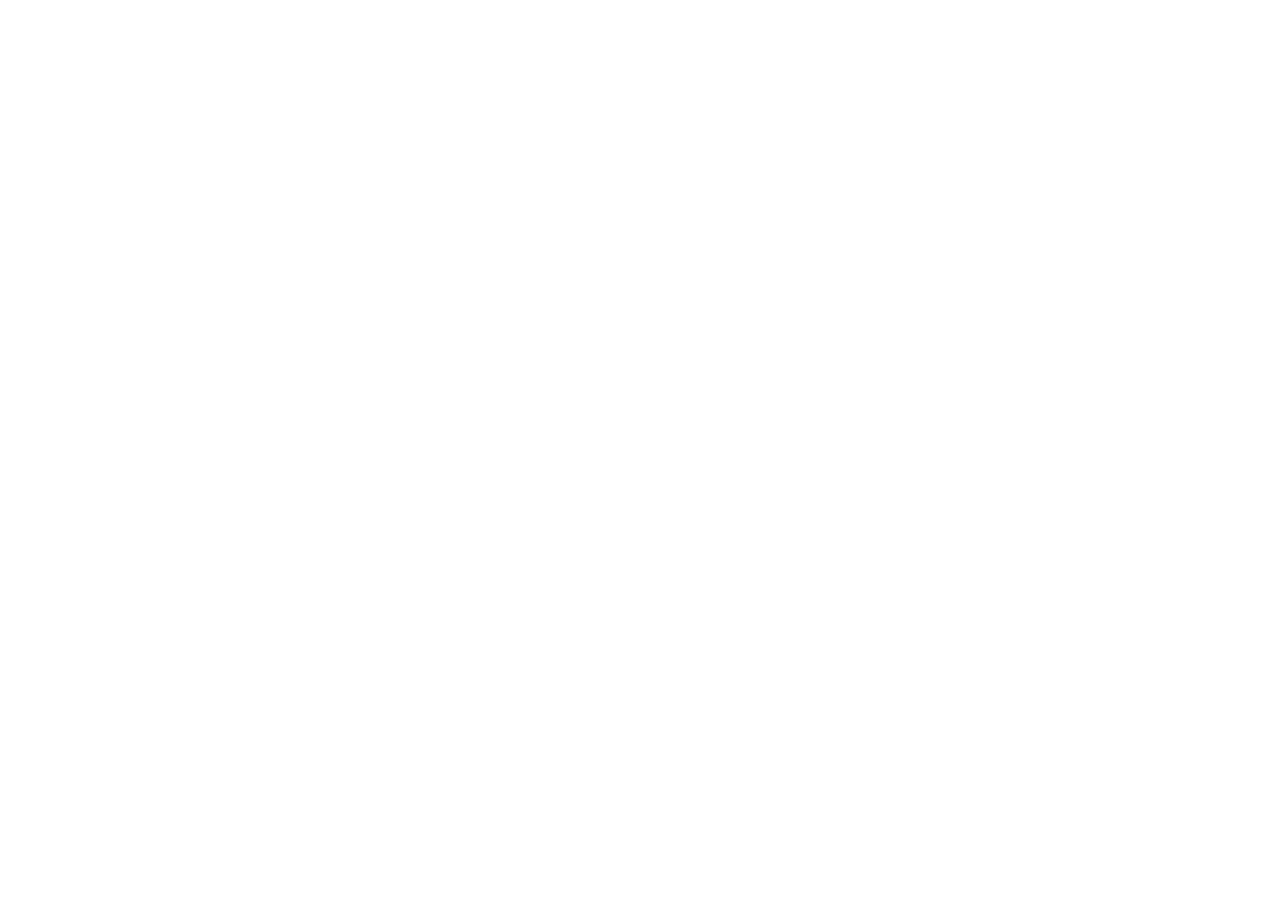
==== index.html @ 239f5d44 "Initial commit" ====
<!DOCTYPE html>
<html lang="en">
<head>
    <meta charset="UTF-8">
    <meta name="viewport" content="width=device-width, initial-scale=1.0">
    <title>Document</title>
</head>
<body>
    
</body>
</html>
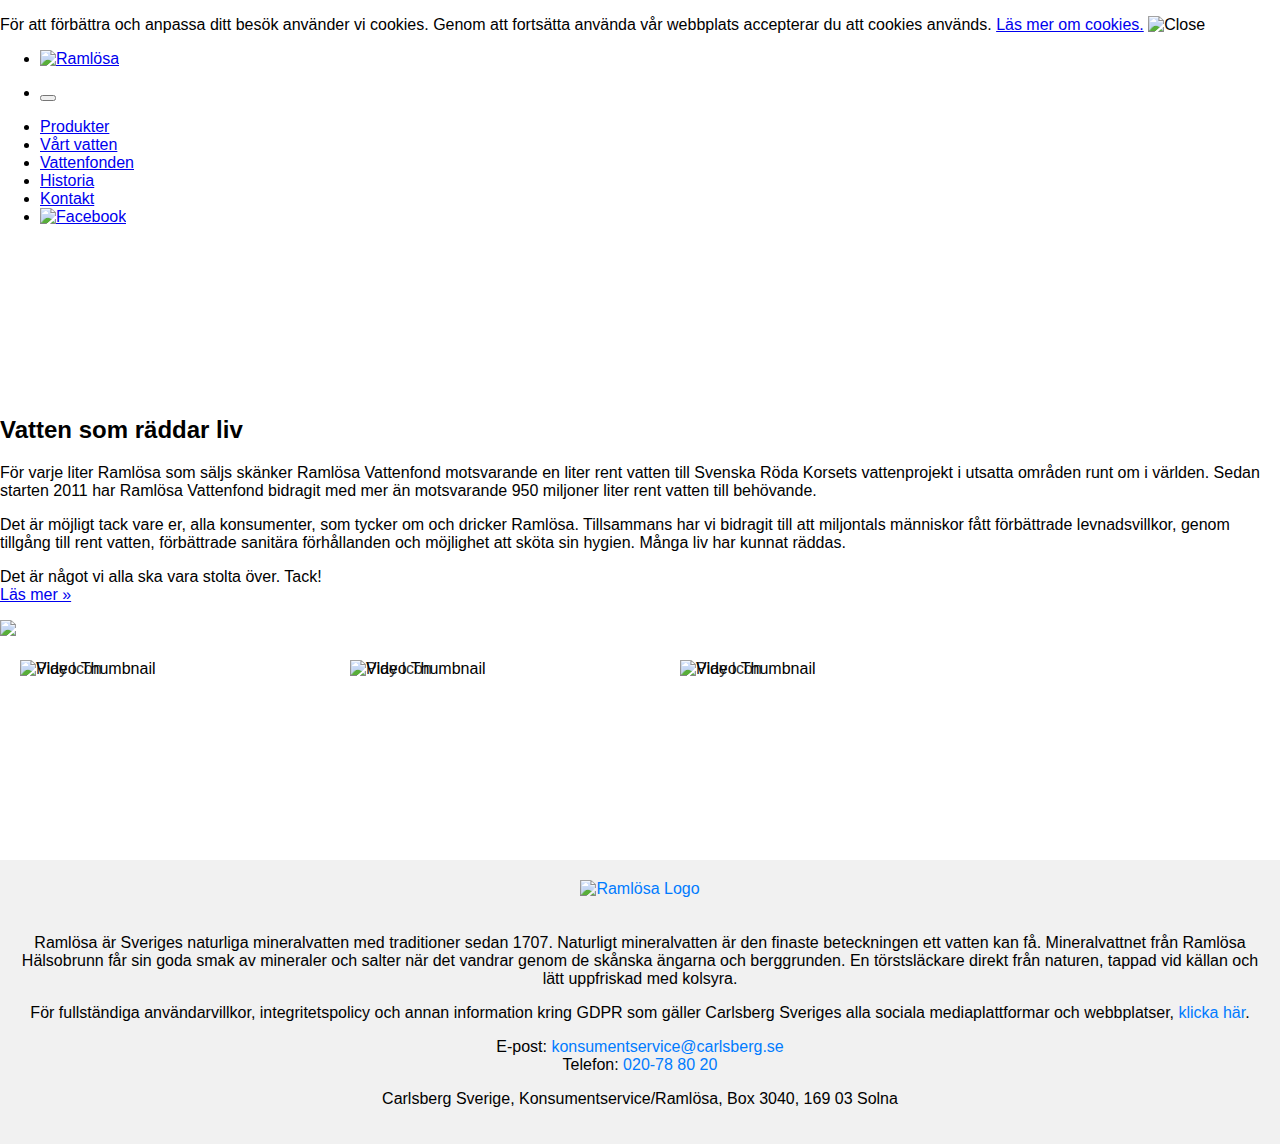
==== commit f9881794: "Firststep" ====
--- a/index.html
+++ b/index.html
@@ -1,11 +1,349 @@
 <!DOCTYPE html>
-<html lang="en">
+<html>
+
 <head>
-    <meta charset="UTF-8">
+    <meta charset="utf-8">
     <meta name="viewport" content="width=device-width, initial-scale=1.0">
-    <title>Document</title>
+
+    <title>Ramlösa</title>
+    <meta name="description"
+        content="Ramlösa är Sveriges naturliga mineralvatten med traditioner sedan 1707. Naturligt mineralvatten är den finaste beteckningen ett vatten kan få. När en ny flaska Ramlösa når din hand har 70 års arbete kommit till sin ände.">
+
+    <base href="https://ramlosa.se/">
+
+
+    <link href="styles.css" rel="stylesheet">
+
+
+    <link rel="apple-touch-icon" sizes="180x180"
+        href="https://ramlosa.se/resources/images/favicons/apple-touch-icon.png">
+    <link rel="icon" type="image/png" href="https://ramlosa.se/resources/images/favicons/favicon-32x32.png"
+        sizes="32x32">
+    <link rel="icon" type="image/png" href="https://ramlosa.se/resources/images/favicons/favicon-16x16.png"
+        sizes="16x16">
+
+    <!-- Återkom till nedan länkar sedan -->
+    <link href="resources/js/owl.carousel/owl-carousel/owl-e546522f1a.transitions.css" rel="stylesheet">
+    <link href="resources/js/owl.carousel/owl-carousel/owl-682fe060d8.carousel.css" rel="stylesheet">
+    <link href="resources/js/owl.carousel/owl-carousel/owl-f8f4cc1cf7.theme.css" rel="stylesheet">
+
+    <style>
+        /* Grundläggande styling */
+        body {
+            margin: 0;
+            font-family: Arial, sans-serif;
+        }
+
+        .videos {
+            display: flex;
+            gap: 10px;
+            flex-wrap: wrap;
+            padding: 20px;
+        }
+
+        .video-item {
+            position: relative;
+            width: 320px;
+            height: 180px;
+            cursor: pointer;
+        }
+
+        .video-item img {
+            width: 100%;
+            height: 100%;
+            object-fit: cover;
+        }
+
+        .play-icon {
+            position: absolute;
+            top: 50%;
+            left: 50%;
+            transform: translate(-50%, -50%);
+            width: 50px;
+            height: 50px;
+            opacity: 0.8;
+        }
+
+        /* Överlagring för video */
+        .video-overlay {
+            display: none;
+            /* Döljer överlagringen som standard */
+            position: fixed;
+            top: 0;
+            left: 0;
+            width: 100%;
+            height: 100%;
+            background: rgba(0, 0, 0, 0.8);
+            z-index: 1000;
+            justify-content: center;
+            align-items: center;
+        }
+
+        .video-overlay iframe {
+            width: 80%;
+            height: 80%;
+        }
+
+        .close-btn {
+            position: absolute;
+            top: 20px;
+            right: 20px;
+            font-size: 24px;
+            color: #fff;
+            cursor: pointer;
+        }
+
+        .videos {
+            display: flex;
+            gap: 10px;
+            flex-wrap: wrap;
+        }
+
+        .video-item {
+            position: relative;
+            width: 320px;
+            height: 180px;
+            cursor: pointer;
+        }
+
+        .video-item img {
+            width: 100%;
+            height: 100%;
+            object-fit: cover;
+        }
+
+        .play-icon {
+            position: absolute;
+            top: 50%;
+            left: 50%;
+            transform: translate(-50%, -50%);
+            width: 50px;
+            height: 50px;
+            opacity: 0.8;
+        }
+
+        .video-iframe {
+            width: 100%;
+            height: 180px;
+            border: none;
+            display: none;
+        }
+
+        .video-item.active .video-iframe {
+            display: block;
+        }
+
+
+        footer {
+    padding: 20px;
+    background-color: #f1f1f1;
+}
+
+footer .container {
+    display: flex;
+    flex-direction: column;
+    align-items: center;
+    text-align: center;
+}
+
+footer .footer-info {
+    margin-top: 20px;
+}
+
+footer img {
+    max-width: 100%;
+}
+
+footer a {
+    color: #007bff;
+    text-decoration: none;
+}
+
+footer a:hover {
+    text-decoration: underline;
+}
+
+    </style>
+
 </head>
-<body>
-    
+
+
+<body class="preload" data-layout-id="1">
+    <header>
+        <div class="cookies">
+            <p>
+                För att förbättra och anpassa ditt besök använder vi cookies. Genom att fortsätta använda vår webbplats
+                accepterar du att cookies används. <a href="#">Läs mer om cookies.</a>
+                <img class="close" src="resources/images/close.png" alt="Close">
+            </p>
+        </div>
+
+        <div class="container clearfix">
+            <div class="logo">
+                <ul>
+                    <li>
+                        <a href="/">
+                            <img src="resources/images/ramlosa_logo_2023.svg" alt="Ramlösa">
+                        </a>
+                    </li>
+                </ul>
+            </div>
+
+            <div class="menu">
+                <ul>
+                    <li>
+                        <button class="hamburger hamburger--elastic" type="button">
+                            <span class="hamburger-box">
+                                <span class="hamburger-inner"></span>
+                            </span>
+                        </button>
+                    </li>
+                </ul>
+            </div>
+
+            <div class="navigation clearfix">
+                <ul>
+                    <li class="navigation-item">
+                        <a href="https://ramlosa.se/produkter" class="mellow_page_active mellow_page_3 ">Produkter</a>
+                    </li>
+                    <li class="navigation-item">
+                        <a href="https://ramlosa.se/vart-vatten" class="mellow_page_active mellow_page_13 ">Vårt
+                            vatten</a>
+                    </li>
+                    <li class="navigation-item">
+                        <a href="https://ramlosa.se/vattenfonden"
+                            class="mellow_page_active mellow_page_10 ">Vattenfonden</a>
+                    </li>
+                    <li class="navigation-item">
+                        <a href="https://ramlosa.se/historia" class="mellow_page_active mellow_page_11 ">Historia</a>
+                    </li>
+                    <li class="navigation-item">
+                        <a href="https://ramlosa.se/kontakt" class="mellow_page_active mellow_page_14 ">Kontakt</a>
+                    </li>
+
+                    <li class="navigation-item">
+                        <a id="facebook-link" href="https://www.facebook.com/Ramlosa/?fref=ts&ref=br_tf" target="_blank"
+                            class="fb-icon ">
+                            <img src="resources/images/fb_icon.svg" alt="Facebook">
+                        </a>
+                    </li>
+                </ul>
+            </div>
+        </div>
+    </header>
+
+    <main>
+
+
+        <section id="image-slider-wrapper">
+            <div class="youtube-embed">
+                <iframe
+                    src="https://player.vimeo.com/video/949517908?badge=0&autopause=0&player_id=0&app_id=58479&autoplay=1&loop=1"
+                    frameborder="0" allow="autoplay; fullscreen; picture-in-picture; clipboard-write"
+                    title="RAMLÖSA"></iframe>
+            </div>
+            </div>
+        </section>
+
+        <!-- Rename the section below to something semantic -->
+        <section class="redcross" data-equal>
+            <div class="redcross-text" data-equal-target>
+                <h2 class="">Vatten som räddar liv</h2>
+                <div class="">
+                    <p class="m_-8973639192038247452MsoListParagraph">F&ouml;r varje liter&nbsp;<span
+                            class="il">Raml&ouml;sa</span>&nbsp;som s&auml;ljs sk&auml;nker&nbsp;<span
+                            class="il">Raml&ouml;sa</span>&nbsp;Vattenfond motsvarande en liter rent vatten till Svenska
+                        R&ouml;da Korsets vattenprojekt i utsatta omr&aring;den runt om i v&auml;rlden. Sedan starten
+                        2011 har&nbsp;<span class="il">Raml&ouml;sa</span>&nbsp;Vattenfond bidragit med mer &auml;n
+                        motsvarande 950 miljoner liter rent vatten till beh&ouml;vande.</p>
+                    <p class="m_-8973639192038247452MsoListParagraph">Det &auml;r m&ouml;jligt tack vare er, alla
+                        konsumenter, som tycker om och dricker&nbsp;<span class="il">Raml&ouml;sa</span>. Tillsammans
+                        har vi bidragit till att miljontals m&auml;nniskor f&aring;tt f&ouml;rb&auml;ttrade
+                        levnadsvillkor, genom tillg&aring;ng till rent vatten, f&ouml;rb&auml;ttrade sanit&auml;ra
+                        f&ouml;rh&aring;llanden och m&ouml;jlighet att sk&ouml;ta sin hygien. M&aring;nga liv har kunnat
+                        r&auml;ddas.</p>
+                    <p class="m_-8973639192038247452MsoListParagraph">Det &auml;r n&aring;got vi alla ska vara stolta
+                        &ouml;ver. Tack!<br /><a href="https://ramlosa.se/vattenfonden">L&auml;s mer &raquo;</a></p>
+                </div>
+            </div>
+
+            <div class="redcross-image" data-equal-target>
+                <img src="https://ramlosa.se/resources/images/redcross_forman.png">
+            </div>
+        </section>
+
+
+
+
+        <section class="videos">
+            <div class="video-item" data-video-id="T88inlotu9c">
+                <img src="https://img.youtube.com/vi/T88inlotu9c/sddefault.jpg" alt="Video Thumbnail">
+                <img src="https://ramlosa.se/resources/images/icon_play.png" class="play-icon" alt="Play Icon">
+            </div>
+            <div class="video-item" data-video-id="_GVfc9BIdL0">
+                <img src="https://img.youtube.com/vi/_GVfc9BIdL0/sddefault.jpg" alt="Video Thumbnail">
+                <img src="https://ramlosa.se/resources/images/icon_play.png" class="play-icon" alt="Play Icon">
+            </div>
+            <div class="video-item" data-video-id="uzBPb6L2yvA">
+                <img src="https://img.youtube.com/vi/uzBPb6L2yvA/sddefault.jpg" alt="Video Thumbnail">
+                <img src="https://ramlosa.se/resources/images/icon_play.png" class="play-icon" alt="Play Icon">
+            </div>
+        </section>
+
+        <!-- Överlagring för video -->
+        <div id="video-overlay" class="video-overlay">
+            <div class="close-btn">&times;</div>
+            <iframe id="video-frame" src="" allowfullscreen></iframe>
+        </div>
+
+        <script>
+            // Funktion för att öppna video
+            document.querySelectorAll('.video-item').forEach(item => {
+                item.addEventListener('click', () => {
+                    const videoId = item.getAttribute('data-video-id');
+                    const iframe = document.getElementById('video-frame');
+                    iframe.src = `https://www.youtube.com/embed/${videoId}?autoplay=1`;
+                    document.getElementById('video-overlay').style.display = 'flex';
+                });
+            });
+
+            // Funktion för att stänga video
+            document.querySelector('.close-btn').addEventListener('click', () => {
+                const iframe = document.getElementById('video-frame');
+                iframe.src = ''; // Stoppa videon
+                document.getElementById('video-overlay').style.display = 'none';
+            });
+        </script>
+
+</main>
+
+<footer>
+    <div class="container">
+        <!-- Logo -->
+        <a href="/">
+            <img src="resources/images/ramlosa_logo_2023.svg" alt="Ramlösa Logo">
+        </a>
+
+        <!-- Footer Information -->
+        <div class="footer-info">
+            <p>
+                Ramlösa är Sveriges naturliga mineralvatten med traditioner sedan 1707. Naturligt mineralvatten är den finaste beteckningen ett vatten kan få. Mineralvattnet från Ramlösa Hälsobrunn får sin goda smak av mineraler och salter när det vandrar genom de skånska ängarna och berggrunden. En törstsläckare direkt från naturen, tappad vid källan och lätt uppfriskad med kolsyra.
+            </p>
+            <p>
+                För fullständiga användarvillkor, integritetspolicy och annan information kring GDPR som gäller Carlsberg Sveriges alla sociala mediaplattformar och webbplatser, <a href="http://carlsbergsverige.se/cookie-policy" target="_blank">klicka här</a>.
+            </p>
+            <p>
+                E-post: <a href="mailto:konsumentservice@carlsberg.se">konsumentservice@carlsberg.se</a><br>
+                Telefon: <a href="tel:020788020">020-78 80 20</a>
+            </p>
+            <p>
+                Carlsberg Sverige, Konsumentservice/Ramlösa, Box 3040, 169 03 Solna
+            </p>
+        </div>
+    </div>
+</footer>
+
 </body>
-</html>+
+</html>
+
--- a/styles.css
+++ b/styles.css
@@ -0,0 +1,134 @@
+ /* Grundläggande styling */
+ body {
+    margin: 0;
+    font-family: Arial, sans-serif;
+}
+
+.videos {
+    display: flex;
+    gap: 10px;
+    flex-wrap: wrap;
+    padding: 20px;
+}
+
+.video-item {
+    position: relative;
+    width: 320px;
+    height: 180px;
+    cursor: pointer;
+}
+
+.video-item img {
+    width: 100%;
+    height: 100%;
+    object-fit: cover;
+}
+
+.play-icon {
+    position: absolute;
+    top: 50%;
+    left: 50%;
+    transform: translate(-50%, -50%);
+    width: 50px;
+    height: 50px;
+    opacity: 0.8;
+}
+
+/* Överlagring för video */
+.video-overlay {
+    display: none;
+    /* Döljer överlagringen som standard */
+    position: fixed;
+    top: 0;
+    left: 0;
+    width: 100%;
+    height: 100%;
+    background: rgba(0, 0, 0, 0.8);
+    z-index: 1000;
+    justify-content: center;
+    align-items: center;
+}
+
+.video-overlay iframe {
+    width: 80%;
+    height: 80%;
+}
+
+.close-btn {
+    position: absolute;
+    top: 20px;
+    right: 20px;
+    font-size: 24px;
+    color: #fff;
+    cursor: pointer;
+}
+
+.videos {
+    display: flex;
+    gap: 10px;
+    flex-wrap: wrap;
+}
+
+.video-item {
+    position: relative;
+    width: 320px;
+    height: 180px;
+    cursor: pointer;
+}
+
+.video-item img {
+    width: 100%;
+    height: 100%;
+    object-fit: cover;
+}
+
+.play-icon {
+    position: absolute;
+    top: 50%;
+    left: 50%;
+    transform: translate(-50%, -50%);
+    width: 50px;
+    height: 50px;
+    opacity: 0.8;
+}
+
+.video-iframe {
+    width: 100%;
+    height: 180px;
+    border: none;
+    display: none;
+}
+
+.video-item.active .video-iframe {
+    display: block;
+}
+
+
+footer {
+    padding: 20px;
+    background-color: #f1f1f1;
+}
+
+footer .container {
+    display: flex;
+    flex-direction: column;
+    align-items: center;
+    text-align: center;
+}
+
+footer .footer-info {
+    margin-top: 20px;
+}
+
+footer img {
+    max-width: 100%;
+}
+
+footer a {
+    color: #007bff;
+    text-decoration: none;
+}
+
+footer a:hover {
+    text-decoration: underline;
+}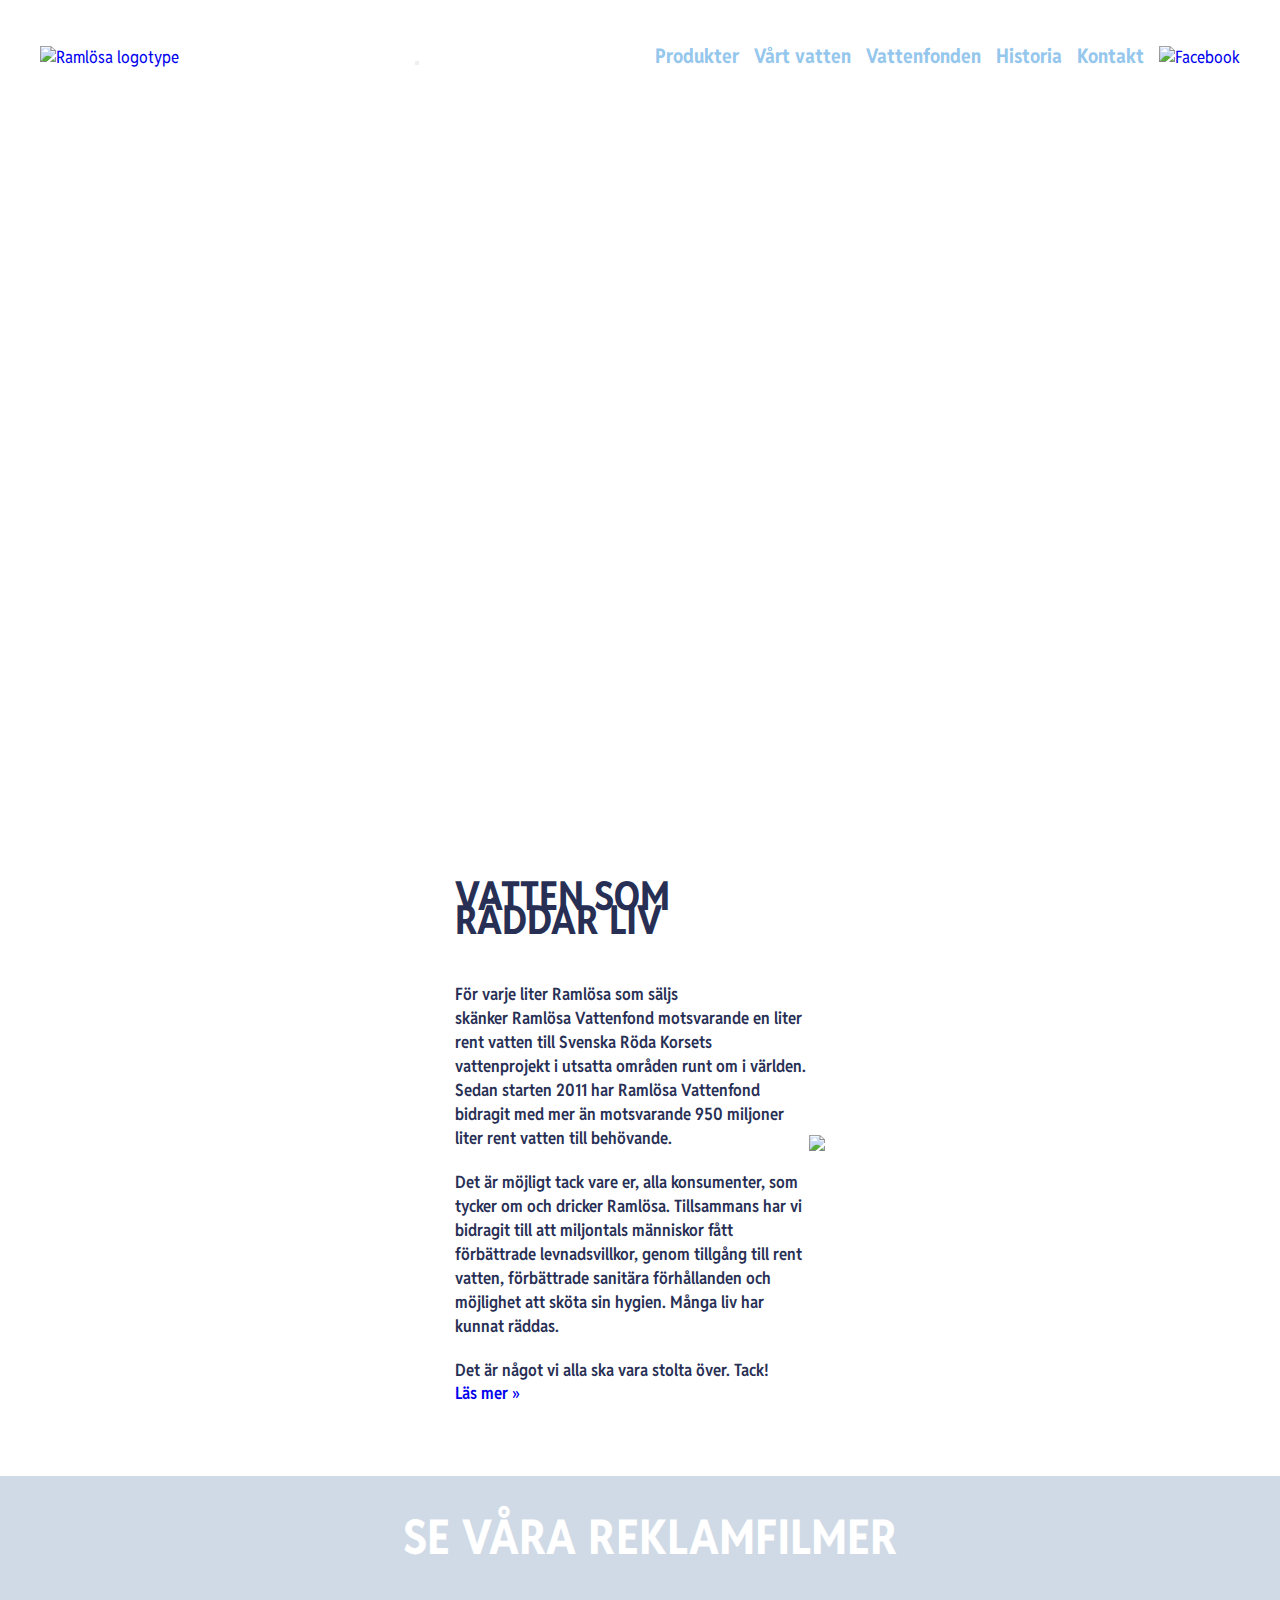
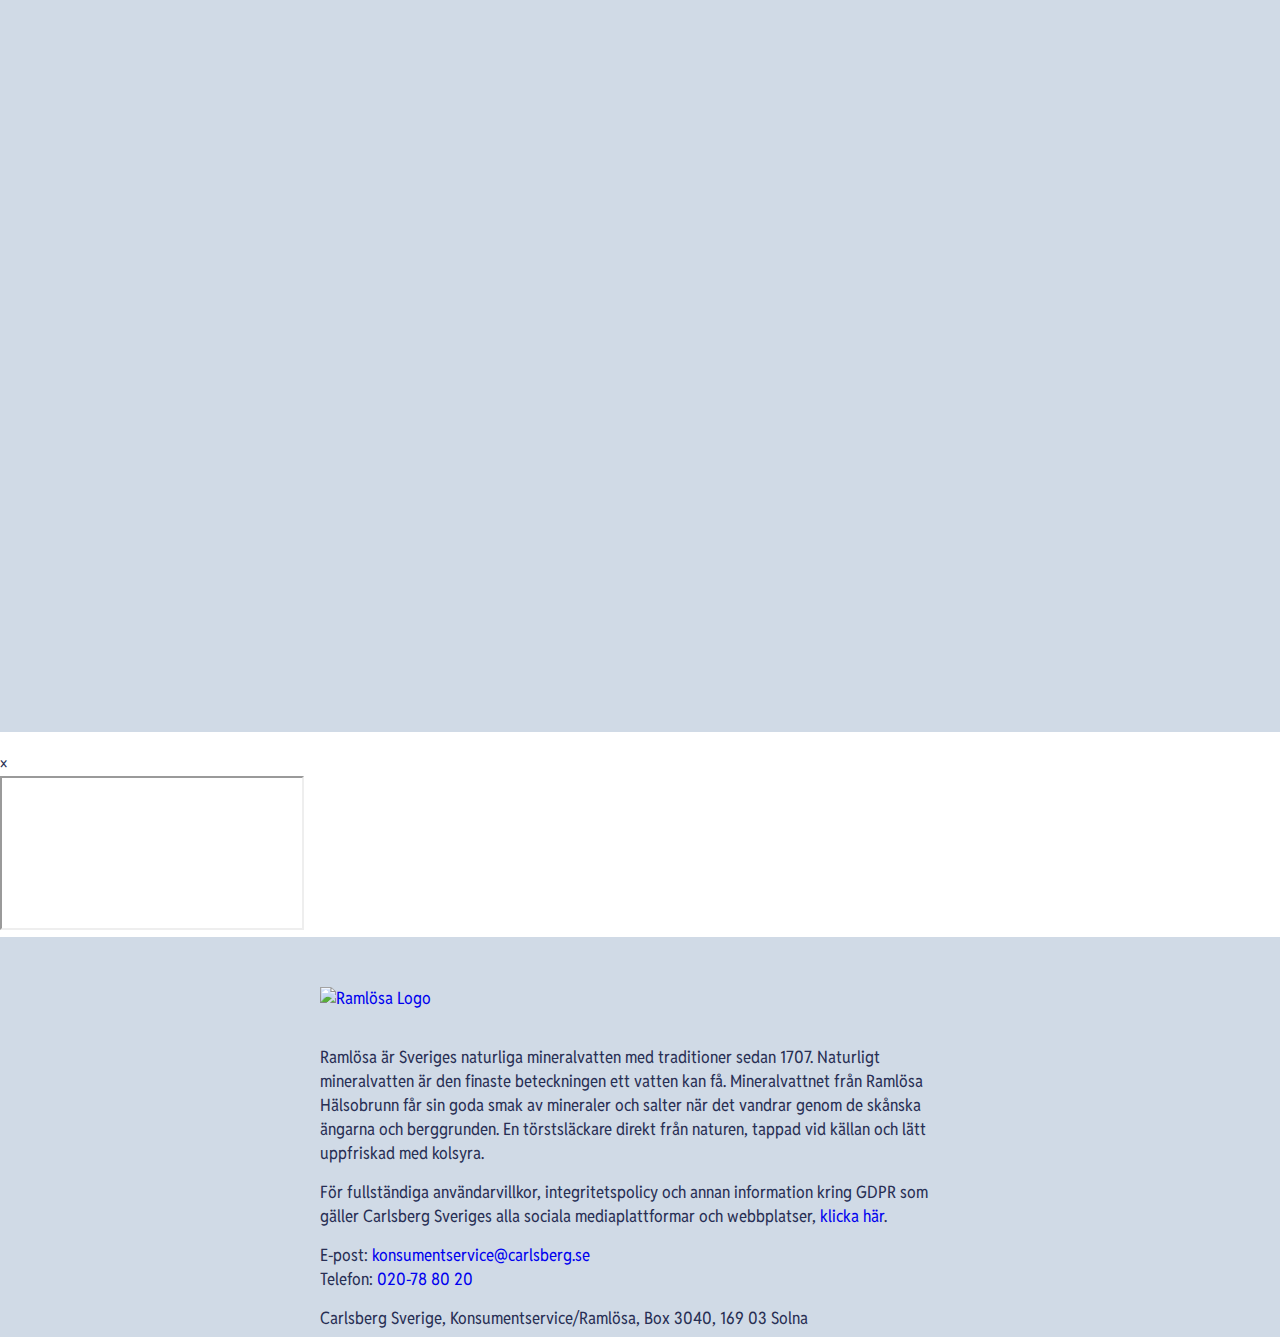
==== commit 876111b8: "added css, cleaned up some html and class names" ====
--- a/index.html
+++ b/index.html
@@ -8,10 +8,9 @@
     <title>Ramlösa</title>
     <meta name="description"
         content="Ramlösa är Sveriges naturliga mineralvatten med traditioner sedan 1707. Naturligt mineralvatten är den finaste beteckningen ett vatten kan få. När en ny flaska Ramlösa når din hand har 70 års arbete kommit till sin ände.">
-
-    <base href="https://ramlosa.se/">
-
-
+        <link rel="preconnect" href="https://fonts.googleapis.com">
+        <link rel="preconnect" href="https://fonts.gstatic.com" crossorigin>
+        <link href="https://fonts.googleapis.com/css2?family=Reddit+Sans+Condensed:wght@200..900&display=swap" rel="stylesheet">
     <link href="styles.css" rel="stylesheet">
 
 
@@ -26,269 +25,256 @@
     <link href="resources/js/owl.carousel/owl-carousel/owl-e546522f1a.transitions.css" rel="stylesheet">
     <link href="resources/js/owl.carousel/owl-carousel/owl-682fe060d8.carousel.css" rel="stylesheet">
     <link href="resources/js/owl.carousel/owl-carousel/owl-f8f4cc1cf7.theme.css" rel="stylesheet">
-
-    <style>
-        /* Grundläggande styling */
-        body {
-            margin: 0;
-            font-family: Arial, sans-serif;
-        }
-
-        .videos {
-            display: flex;
-            gap: 10px;
-            flex-wrap: wrap;
-            padding: 20px;
-        }
-
-        .video-item {
-            position: relative;
-            width: 320px;
-            height: 180px;
-            cursor: pointer;
-        }
-
-        .video-item img {
-            width: 100%;
-            height: 100%;
-            object-fit: cover;
-        }
-
-        .play-icon {
-            position: absolute;
-            top: 50%;
-            left: 50%;
-            transform: translate(-50%, -50%);
-            width: 50px;
-            height: 50px;
-            opacity: 0.8;
-        }
-
-        /* Överlagring för video */
-        .video-overlay {
-            display: none;
-            /* Döljer överlagringen som standard */
-            position: fixed;
-            top: 0;
-            left: 0;
-            width: 100%;
-            height: 100%;
-            background: rgba(0, 0, 0, 0.8);
-            z-index: 1000;
-            justify-content: center;
-            align-items: center;
-        }
-
-        .video-overlay iframe {
-            width: 80%;
-            height: 80%;
-        }
-
-        .close-btn {
-            position: absolute;
-            top: 20px;
-            right: 20px;
-            font-size: 24px;
-            color: #fff;
-            cursor: pointer;
-        }
-
-        .videos {
-            display: flex;
-            gap: 10px;
-            flex-wrap: wrap;
-        }
-
-        .video-item {
-            position: relative;
-            width: 320px;
-            height: 180px;
-            cursor: pointer;
-        }
-
-        .video-item img {
-            width: 100%;
-            height: 100%;
-            object-fit: cover;
-        }
-
-        .play-icon {
-            position: absolute;
-            top: 50%;
-            left: 50%;
-            transform: translate(-50%, -50%);
-            width: 50px;
-            height: 50px;
-            opacity: 0.8;
-        }
-
-        .video-iframe {
-            width: 100%;
-            height: 180px;
-            border: none;
-            display: none;
-        }
-
-        .video-item.active .video-iframe {
-            display: block;
-        }
-
-
-        footer {
-    padding: 20px;
-    background-color: #f1f1f1;
-}
-
-footer .container {
-    display: flex;
-    flex-direction: column;
-    align-items: center;
-    text-align: center;
-}
-
-footer .footer-info {
-    margin-top: 20px;
-}
-
-footer img {
-    max-width: 100%;
-}
-
-footer a {
-    color: #007bff;
-    text-decoration: none;
-}
-
-footer a:hover {
-    text-decoration: underline;
-}
-
-    </style>
-
 </head>
 
 
 <body class="preload" data-layout-id="1">
     <header>
-        <div class="cookies">
+        <!--COOKIES<div class="cookies">
             <p>
                 För att förbättra och anpassa ditt besök använder vi cookies. Genom att fortsätta använda vår webbplats
                 accepterar du att cookies används. <a href="#">Läs mer om cookies.</a>
                 <img class="close" src="resources/images/close.png" alt="Close">
             </p>
-        </div>
-
-        <div class="container clearfix">
-            <div class="logo">
-                <ul>
-                    <li>
-                        <a href="/">
-                            <img src="resources/images/ramlosa_logo_2023.svg" alt="Ramlösa">
-                        </a>
-                    </li>
-                </ul>
-            </div>
-
-            <div class="menu">
-                <ul>
-                    <li>
-                        <button class="hamburger hamburger--elastic" type="button">
-                            <span class="hamburger-box">
-                                <span class="hamburger-inner"></span>
-                            </span>
-                        </button>
-                    </li>
-                </ul>
-            </div>
-
-            <div class="navigation clearfix">
-                <ul>
-                    <li class="navigation-item">
-                        <a href="https://ramlosa.se/produkter" class="mellow_page_active mellow_page_3 ">Produkter</a>
-                    </li>
-                    <li class="navigation-item">
-                        <a href="https://ramlosa.se/vart-vatten" class="mellow_page_active mellow_page_13 ">Vårt
-                            vatten</a>
-                    </li>
-                    <li class="navigation-item">
-                        <a href="https://ramlosa.se/vattenfonden"
-                            class="mellow_page_active mellow_page_10 ">Vattenfonden</a>
-                    </li>
-                    <li class="navigation-item">
-                        <a href="https://ramlosa.se/historia" class="mellow_page_active mellow_page_11 ">Historia</a>
-                    </li>
-                    <li class="navigation-item">
-                        <a href="https://ramlosa.se/kontakt" class="mellow_page_active mellow_page_14 ">Kontakt</a>
-                    </li>
-
-                    <li class="navigation-item">
-                        <a id="facebook-link" href="https://www.facebook.com/Ramlosa/?fref=ts&ref=br_tf" target="_blank"
-                            class="fb-icon ">
-                            <img src="resources/images/fb_icon.svg" alt="Facebook">
-                        </a>
-                    </li>
-                </ul>
-            </div>
+        </div>-->
+        <div class="header-container">
+            <div class="header-inner">
+                <div class="logo-container">
+                    <a href="https://ramlosa.se/">
+                        <img id="logotype" src="https://ramlosa.se/resources/images/ramlosa_logo_2023.svg" alt="Ramlösa logotype">
+                    </a>
+                </div>
+    
+                <div class="menu">
+                    <ul>
+                        <li>
+                            <button class="hamburger hamburger--elastic" type="button">
+                                <span class="hamburger-box">
+                                    <span class="hamburger-inner"></span>
+                                </span>
+                            </button>
+                        </li>
+                    </ul>
+                </div>
+    
+                <nav class="navigation">
+                    <ul class="nav-list">
+                        <li>
+                            <a href="https://ramlosa.se/produkter" class="navigation-item">Produkter</a>
+                        </li>
+                        <li>
+                            <a href="https://ramlosa.se/vart-vatten" class="navigation-item">Vårt
+                                vatten</a>
+                        </li>
+                        <li>
+                            <a href="https://ramlosa.se/vattenfonden"
+                            class="navigation-item">Vattenfonden</a>
+                        </li>
+                        <li>
+                            <a href="https://ramlosa.se/historia" class="navigation-item">Historia</a>
+                        </li>
+                        <li>
+                            <a href="https://ramlosa.se/kontakt" class="navigation-item">Kontakt</a>
+                        </li>
+    
+                        <li>
+                            <a id="facebook-link" href="https://www.facebook.com/Ramlosa/?fref=ts&ref=br_tf" target="_blank"
+                                class="fb-icon ">
+                                <img src="https://ramlosa.se/resources/images/fb_icon.svg" alt="Facebook">
+                            </a>
+                        </li>
+                    </ul>
+                </nav>
+            </div>
+            
         </div>
     </header>
 
     <main>
 
 
-        <section id="image-slider-wrapper">
-            <div class="youtube-embed">
+        <section class="main-1">
+            <div class="embed-1-container">
                 <iframe
-                    src="https://player.vimeo.com/video/949517908?badge=0&autopause=0&player_id=0&app_id=58479&autoplay=1&loop=1"
+                    id="video-1" src="https://player.vimeo.com/video/949517908?badge=0&autopause=0&player_id=0&app_id=58479&autoplay=1&loop=1"
                     frameborder="0" allow="autoplay; fullscreen; picture-in-picture; clipboard-write"
                     title="RAMLÖSA"></iframe>
             </div>
-            </div>
         </section>
 
         <!-- Rename the section below to something semantic -->
-        <section class="redcross" data-equal>
-            <div class="redcross-text" data-equal-target>
-                <h2 class="">Vatten som räddar liv</h2>
-                <div class="">
-                    <p class="m_-8973639192038247452MsoListParagraph">F&ouml;r varje liter&nbsp;<span
-                            class="il">Raml&ouml;sa</span>&nbsp;som s&auml;ljs sk&auml;nker&nbsp;<span
-                            class="il">Raml&ouml;sa</span>&nbsp;Vattenfond motsvarande en liter rent vatten till Svenska
+        <section class="redcross">
+            <div class="redcross-text">
+                <h1>VATTEN SOM RÄDDAR LIV</h1>
+                <div>
+                    <p>F&ouml;r varje liter&nbsp;<span>Raml&ouml;sa</span>&nbsp;som s&auml;ljs sk&auml;nker&nbsp;<span>Raml&ouml;sa</span>&nbsp;Vattenfond motsvarande en liter rent vatten till Svenska
                         R&ouml;da Korsets vattenprojekt i utsatta omr&aring;den runt om i v&auml;rlden. Sedan starten
-                        2011 har&nbsp;<span class="il">Raml&ouml;sa</span>&nbsp;Vattenfond bidragit med mer &auml;n
+                        2011 har&nbsp;<span>Raml&ouml;sa</span>&nbsp;Vattenfond bidragit med mer &auml;n
                         motsvarande 950 miljoner liter rent vatten till beh&ouml;vande.</p>
-                    <p class="m_-8973639192038247452MsoListParagraph">Det &auml;r m&ouml;jligt tack vare er, alla
-                        konsumenter, som tycker om och dricker&nbsp;<span class="il">Raml&ouml;sa</span>. Tillsammans
+                    <p>Det &auml;r m&ouml;jligt tack vare er, alla
+                        konsumenter, som tycker om och dricker&nbsp;<span>Raml&ouml;sa</span>. Tillsammans
                         har vi bidragit till att miljontals m&auml;nniskor f&aring;tt f&ouml;rb&auml;ttrade
                         levnadsvillkor, genom tillg&aring;ng till rent vatten, f&ouml;rb&auml;ttrade sanit&auml;ra
                         f&ouml;rh&aring;llanden och m&ouml;jlighet att sk&ouml;ta sin hygien. M&aring;nga liv har kunnat
                         r&auml;ddas.</p>
-                    <p class="m_-8973639192038247452MsoListParagraph">Det &auml;r n&aring;got vi alla ska vara stolta
+                    <p>Det &auml;r n&aring;got vi alla ska vara stolta
                         &ouml;ver. Tack!<br /><a href="https://ramlosa.se/vattenfonden">L&auml;s mer &raquo;</a></p>
                 </div>
             </div>
 
-            <div class="redcross-image" data-equal-target>
-                <img src="https://ramlosa.se/resources/images/redcross_forman.png">
+            <div class="redcross-img-container">
+                <img id="redcross-image" src="https://ramlosa.se/resources/images/redcross_forman.png">
             </div>
         </section>
 
-
+        <!-- OWL carousel, se över senare 
+
+        <section id="product-slider-wrapper">
+            <h1>Vilken är din favorit?</h1>
+
+            <div class="container">
+                <a href="#prev" class="slider-controls"><img src="https://ramlosa.se/resources/images/arrow_left_blue.png" alt="Previous"></a>
+
+                <div id="product-slider" class="owl-carousel">
+                                            <div class="product">
+                        <div class="new"></div>
+                        <a href="https://ramlosa.se/produkter/premium-original">
+                            <img src="https://ramlosa.se//mellow_internal/imagefolder/en//generated/227_ee0c092cc61c4d284c6eaec9bed0a6a8" class="product-image">
+                            <div class="shadow">
+                                <img src="https://ramlosa.se/resources/images/shadow.png">
+                            </div>
+                        </a>
+                    </div>
+                                            <div class="product">
+                        <div class="new"></div>
+                        <a href="https://ramlosa.se/produkter/premium-stilla">
+                            <img src="https://ramlosa.se//mellow_internal/imagefolder/en//generated/229_ee0c092cc61c4d284c6eaec9bed0a6a8" class="product-image">
+                            <div class="shadow">
+                                <img src="https://ramlosa.se/resources/images/shadow.png">
+                            </div>
+                        </a>
+                    </div>
+                                            <div class="product">
+                        <div class="new"></div>
+                        <a href="https://ramlosa.se/produkter/premium-citrus">
+                            <img src="https://ramlosa.se//mellow_internal/imagefolder/en//generated/228_ee0c092cc61c4d284c6eaec9bed0a6a8" class="product-image">
+                            <div class="shadow">
+                                <img src="https://ramlosa.se/resources/images/shadow.png">
+                            </div>
+                        </a>
+                    </div>
+                                            <div class="product">
+                        <div class="new"></div>
+                        <a href="https://ramlosa.se/produkter/mango-grapefrukt">
+                            <img src="https://ramlosa.se//mellow_internal/imagefolder/en//generated/224_ee0c092cc61c4d284c6eaec9bed0a6a8" class="product-image">
+                            <div class="shadow">
+                                <img src="https://ramlosa.se/resources/images/shadow.png">
+                            </div>
+                        </a>
+                    </div>
+                                            <div class="product">
+                        <div class="new"></div>
+                        <a href="https://ramlosa.se/produkter/svarta-vinbar">
+                            <img src="https://ramlosa.se//mellow_internal/imagefolder/en//generated/226_ee0c092cc61c4d284c6eaec9bed0a6a8" class="product-image">
+                            <div class="shadow">
+                                <img src="https://ramlosa.se/resources/images/shadow.png">
+                            </div>
+                        </a>
+                    </div>
+                                            <div class="product">
+                        <div class="new"></div>
+                        <a href="https://ramlosa.se/produkter/original">
+                            <img src="https://ramlosa.se//mellow_internal/imagefolder/en//generated/207_ee0c092cc61c4d284c6eaec9bed0a6a8" class="product-image">
+                            <div class="shadow">
+                                <img src="https://ramlosa.se/resources/images/shadow.png">
+                            </div>
+                        </a>
+                    </div>
+                                            <div class="product">
+                        <div class="new"></div>
+                        <a href="https://ramlosa.se/produkter/stilla">
+                            <img src="https://ramlosa.se//mellow_internal/imagefolder/en//generated/208_ee0c092cc61c4d284c6eaec9bed0a6a8" class="product-image">
+                            <div class="shadow">
+                                <img src="https://ramlosa.se/resources/images/shadow.png">
+                            </div>
+                        </a>
+                    </div>
+                                            <div class="product">
+                        <div class="new"></div>
+                        <a href="https://ramlosa.se/produkter/citrus">
+                            <img src="https://ramlosa.se//mellow_internal/imagefolder/en//generated/209_ee0c092cc61c4d284c6eaec9bed0a6a8" class="product-image">
+                            <div class="shadow">
+                                <img src="https://ramlosa.se/resources/images/shadow.png">
+                            </div>
+                        </a>
+                    </div>
+                                            <div class="product">
+                        <div class="new"></div>
+                        <a href="https://ramlosa.se/produkter/hallon-apple">
+                            <img src="https://ramlosa.se//mellow_internal/imagefolder/en//generated/210_ee0c092cc61c4d284c6eaec9bed0a6a8" class="product-image">
+                            <div class="shadow">
+                                <img src="https://ramlosa.se/resources/images/shadow.png">
+                            </div>
+                        </a>
+                    </div>
+                                            <div class="product">
+                        <div class="new"></div>
+                        <a href="https://ramlosa.se/produkter/paron">
+                            <img src="https://ramlosa.se//mellow_internal/imagefolder/en//generated/212_ee0c092cc61c4d284c6eaec9bed0a6a8" class="product-image">
+                            <div class="shadow">
+                                <img src="https://ramlosa.se/resources/images/shadow.png">
+                            </div>
+                        </a>
+                    </div>
+                                            <div class="product">
+                        <div class="new"></div>
+                        <a href="https://ramlosa.se/produkter/ananas">
+                            <img src="https://ramlosa.se//mellow_internal/imagefolder/en//generated/213_ee0c092cc61c4d284c6eaec9bed0a6a8" class="product-image">
+                            <div class="shadow">
+                                <img src="https://ramlosa.se/resources/images/shadow.png">
+                            </div>
+                        </a>
+                    </div>
+                                            <div class="product">
+                        <div class="new"></div>
+                        <a href="https://ramlosa.se/produkter/flader-lime">
+                            <img src="https://ramlosa.se//mellow_internal/imagefolder/en//generated/214_ee0c092cc61c4d284c6eaec9bed0a6a8" class="product-image">
+                            <div class="shadow">
+                                <img src="https://ramlosa.se/resources/images/shadow.png">
+                            </div>
+                        </a>
+                    </div>
+                                            <div class="product">
+                        <div class="new"></div>
+                        <a href="https://ramlosa.se/produkter/granatapple">
+                            <img src="https://ramlosa.se//mellow_internal/imagefolder/en//generated/216_ee0c092cc61c4d284c6eaec9bed0a6a8" class="product-image">
+                            <div class="shadow">
+                                <img src="https://ramlosa.se/resources/images/shadow.png">
+                            </div>
+                        </a>
+                    </div>
+                                        </div>
+
+                <a href="#next" class="slider-controls"><img src="https://ramlosa.se/resources/images/arrow_right_blue.png" alt="Next"></a>
+            </div>
+
+            <div class="clear"></div>
+        </section> -->
 
 
         <section class="videos">
-            <div class="video-item" data-video-id="T88inlotu9c">
-                <img src="https://img.youtube.com/vi/T88inlotu9c/sddefault.jpg" alt="Video Thumbnail">
-                <img src="https://ramlosa.se/resources/images/icon_play.png" class="play-icon" alt="Play Icon">
-            </div>
-            <div class="video-item" data-video-id="_GVfc9BIdL0">
-                <img src="https://img.youtube.com/vi/_GVfc9BIdL0/sddefault.jpg" alt="Video Thumbnail">
-                <img src="https://ramlosa.se/resources/images/icon_play.png" class="play-icon" alt="Play Icon">
-            </div>
+            <h2>SE VÅRA REKLAMFILMER</h2>
+            <div class="video-row">
+                <iframe width="560" height="315" src="https://www.youtube.com/embed/T88inlotu9c?si=CF2XQwGOstjfeNXD" title="YouTube video player" frameborder="0" allow="accelerometer; autoplay; clipboard-write; encrypted-media; gyroscope; picture-in-picture; web-share" referrerpolicy="strict-origin-when-cross-origin" allowfullscreen></iframe>
+                <iframe width="560" height="315" src="https://www.youtube.com/embed/_GVfc9BIdL0?si=VUiW78I3O-Ok-RDK" title="YouTube video player" frameborder="0" allow="accelerometer; autoplay; clipboard-write; encrypted-media; gyroscope; picture-in-picture; web-share" referrerpolicy="strict-origin-when-cross-origin" allowfullscreen></iframe>
+            </div>
+            
             <div class="video-item" data-video-id="uzBPb6L2yvA">
-                <img src="https://img.youtube.com/vi/uzBPb6L2yvA/sddefault.jpg" alt="Video Thumbnail">
-                <img src="https://ramlosa.se/resources/images/icon_play.png" class="play-icon" alt="Play Icon">
+                <iframe width="560" height="315" src="https://www.youtube.com/embed/uzBPb6L2yvA?si=SxylIbmm4ZaXLBLN" title="YouTube video player" frameborder="0" allow="accelerometer; autoplay; clipboard-write; encrypted-media; gyroscope; picture-in-picture; web-share" referrerpolicy="strict-origin-when-cross-origin" allowfullscreen></iframe>
             </div>
         </section>
+
+        
 
         <!-- Överlagring för video -->
         <div id="video-overlay" class="video-overlay">
@@ -318,14 +304,14 @@
 </main>
 
 <footer>
-    <div class="container">
-        <!-- Logo -->
-        <a href="/">
-            <img src="resources/images/ramlosa_logo_2023.svg" alt="Ramlösa Logo">
+    <div class="footer-container">
+        
+        <!-- Footer Information -->
+        <div class="footer-content">
+            <!-- Logo -->
+        <a href="https://ramlosa.se/">
+            <img id="footer-logo" src="https://ramlosa.se/resources/images/ramlosa_logo_2023.svg" alt="Ramlösa Logo">
         </a>
-
-        <!-- Footer Information -->
-        <div class="footer-info">
             <p>
                 Ramlösa är Sveriges naturliga mineralvatten med traditioner sedan 1707. Naturligt mineralvatten är den finaste beteckningen ett vatten kan få. Mineralvattnet från Ramlösa Hälsobrunn får sin goda smak av mineraler och salter när det vandrar genom de skånska ängarna och berggrunden. En törstsläckare direkt från naturen, tappad vid källan och lätt uppfriskad med kolsyra.
             </p>
@@ -341,6 +327,8 @@
             </p>
         </div>
     </div>
+
+    
 </footer>
 
 </body>
--- a/styles.css
+++ b/styles.css
@@ -1,134 +1,280 @@
- /* Grundläggande styling */
- body {
+* {
     margin: 0;
-    font-family: Arial, sans-serif;
-}
-
+    padding: 0;
+    list-style: none;
+    text-decoration: 0;
+    font-family: Reddit Sans Condensed, sans-serif;
+    box-sizing: border-box;
+
+}
+
+body {
+    color: #282f54;
+    line-height: 1.4em;
+    font-size: 1.07em;
+}
+
+.header-container {
+    display: flex;
+    height: 115px;
+}
+
+.header-inner {
+    height: 115px;
+    width: 1200px;
+    height: 100%;
+    display: flex;
+    justify-content: space-between;
+    align-items: center;
+    margin: 0 auto;
+}
+
+.nav-list {
+    display: flex;
+    align-items: center;
+    justify-content: space-between;
+}
+
+
+.navigation-item {
+  display: inline-block;
+  margin-right: 15px;
+  font-weight: 700;
+  color: #95c7ed;
+  font-size: 1.25rem;
+}
+
+
+#logotype {
+    width: 240px;
+    height: 60px;
+}
+
+.main-1 {
+    max-width: 1400px;
+    margin: 0 auto;
+}
+
+.embed-1-container {
+    width: 100%; /* Låter containern fylla hela header-inner */
+    max-width: 1300px; /* Maximal bredd för stora skärmar */
+    margin: 0 auto; /* Centrera om den är mindre än 100% */
+    position: relative;
+    padding-bottom: 56.25%; /* 16:9 aspect ratio */
+    overflow: hidden;
+}
+
+#video-1 {
+    position: absolute;
+    top: 0;
+    left: 0;
+    width: 100%;
+    height: 100%;
+    border: 0;   
+   
+}
+
+.redcross {
+    padding: 50px;
+    display: flex;
+    align-items: center;
+    justify-content: center;
+}
+
+.redcross h1 {
+    font-size: 2.5rem;
+    padding-bottom: 30px;
+}
+
+.redcross p {
+    margin-top: 20px;
+    font-weight: 600;
+}
+.redcross-text {
+    width: 30%;
+}
+
+#redcross-image {
+    width: 458px;
+}
+
+
+/* Grundläggande styling för sektionen */
 .videos {
-    display: flex;
-    gap: 10px;
-    flex-wrap: wrap;
-    padding: 20px;
-}
-
-.video-item {
-    position: relative;
-    width: 320px;
-    height: 180px;
-    cursor: pointer;
-}
-
-.video-item img {
-    width: 100%;
-    height: 100%;
-    object-fit: cover;
-}
-
-.play-icon {
+    width: 1300px;
+    padding: 50px;
+    font-size: 2rem;
+    color: white;
+    text-align: center; /* Centrera rubriken och innehåll */
+    margin: 20px auto; /* Ge marginaler för sektionen */
+    background-color: #d0dae6;
+    display: flex;
+    flex-direction: column;
+}
+
+/* Rubrik över videoklippen */
+.videos h2 {
+    padding-bottom: 100px; /* Marginal under rubriken */
+}
+
+
+
+/* Rad som innehåller två videoklipp */
+.videos-row {
+    display: flex; /* Använd flexbox för att placera videoklippen horisontellt */
+    margin-bottom: 20px; /* Marginal mellan raderna */
+}
+
+/* Styling för varje videoklipp */
+.videos-item {
+    margin: 0 10px; /* Marginal mellan videoklippen */
+    text-decoration: none; /* Ta bort understrykning */
+}
+
+/* Styling för videominiatyrer */
+.video-thumbnail {
+    background-position: center center;
+    background-size: cover; /* Se till att bilden täcker hela området */
+    background-repeat: no-repeat;
+    padding-bottom: 56.25%; /* 16:9 aspect ratio */
+    position: relative;
+    width: 100%;
+    max-width: 300px; /* Maximal bredd för varje miniaturbild */
+}
+
+/* Play-knapp */
+.item-play {
     position: absolute;
     top: 50%;
     left: 50%;
     transform: translate(-50%, -50%);
-    width: 50px;
-    height: 50px;
-    opacity: 0.8;
-}
-
-/* Överlagring för video */
-.video-overlay {
-    display: none;
-    /* Döljer överlagringen som standard */
-    position: fixed;
-    top: 0;
+    cursor: pointer; /* Indikera att knappen är klickbar */
+}
+
+.item-play img {
+    width: 40px; /* Storlek på play-knappen */
+}
+
+
+.footer-container{
+    background-color: #d0dae6;
+    height: 400px;
+    display: flex;
+    justify-content: center;
+}
+#footer-logo {
+    width: 200px;
+    margin-bottom: 20px;
+}
+
+.footer-content {
+    width: 50%;
+    margin: 50px;
+    
+}
+
+.footer-content p {
+    color: #282f54;
+    margin-top: 15px;
+}
+
+
+
+
+
+
+
+
+
+
+
+
+
+/* GPT css för owl-carousel */
+/*
+#product-slider-wrapper {
+    text-align: center;
+    margin: 20px auto;
+    max-width: 1200px;
+    position: relative;
+}
+
+#product-slider-wrapper h1 {
+    font-size: 24px;
+    margin-bottom: 20px;
+    color: #333;
+}
+
+.container {
+    position: relative;
+}
+
+.slider-controls {
+    position: absolute;
+    top: 50%;
+    transform: translateY(-50%);
+    background: rgba(0, 0, 0, 0.5);
+    border-radius: 50%;
+    padding: 10px;
+    z-index: 10;
+    cursor: pointer;
+}
+
+.slider-controls img {
+    width: 30px;
+    height: auto;
+}
+
+.slider-controls[href="#prev"] {
+    left: 10px;
+}
+
+.slider-controls[href="#next"] {
+    right: 10px;
+}
+
+#product-slider {
+    display: flex;
+    overflow: hidden;
+}
+
+.product {
+    position: relative;
+    margin: 0 10px;
+    flex: 0 0 auto;
+    transition: transform 0.3s ease-in-out;
+}
+
+.product-image {
+    width: 100%;
+    height: auto;
+    display: block;
+}
+
+.shadow {
+    position: absolute;
+    bottom: 0;
     left: 0;
     width: 100%;
-    height: 100%;
-    background: rgba(0, 0, 0, 0.8);
-    z-index: 1000;
-    justify-content: center;
-    align-items: center;
-}
-
-.video-overlay iframe {
-    width: 80%;
-    height: 80%;
-}
-
-.close-btn {
-    position: absolute;
-    top: 20px;
-    right: 20px;
-    font-size: 24px;
-    color: #fff;
-    cursor: pointer;
-}
-
-.videos {
-    display: flex;
-    gap: 10px;
-    flex-wrap: wrap;
-}
-
-.video-item {
-    position: relative;
-    width: 320px;
-    height: 180px;
-    cursor: pointer;
-}
-
-.video-item img {
-    width: 100%;
-    height: 100%;
-    object-fit: cover;
-}
-
-.play-icon {
-    position: absolute;
-    top: 50%;
-    left: 50%;
-    transform: translate(-50%, -50%);
-    width: 50px;
-    height: 50px;
-    opacity: 0.8;
-}
-
-.video-iframe {
-    width: 100%;
-    height: 180px;
-    border: none;
-    display: none;
-}
-
-.video-item.active .video-iframe {
-    display: block;
-}
-
-
-footer {
-    padding: 20px;
-    background-color: #f1f1f1;
-}
-
-footer .container {
-    display: flex;
-    flex-direction: column;
-    align-items: center;
-    text-align: center;
-}
-
-footer .footer-info {
-    margin-top: 20px;
-}
-
-footer img {
-    max-width: 100%;
-}
-
-footer a {
-    color: #007bff;
-    text-decoration: none;
-}
-
-footer a:hover {
-    text-decoration: underline;
-}+    height: 20px;
+}
+
+.clear {
+    clear: both;
+}
+
+@media (max-width: 768px) {
+    #product-slider-wrapper h1 {
+        font-size: 20px;
+    }
+    .slider-controls img {
+        width: 20px;
+    }
+}*/
+
+
+
+
+
+
+
